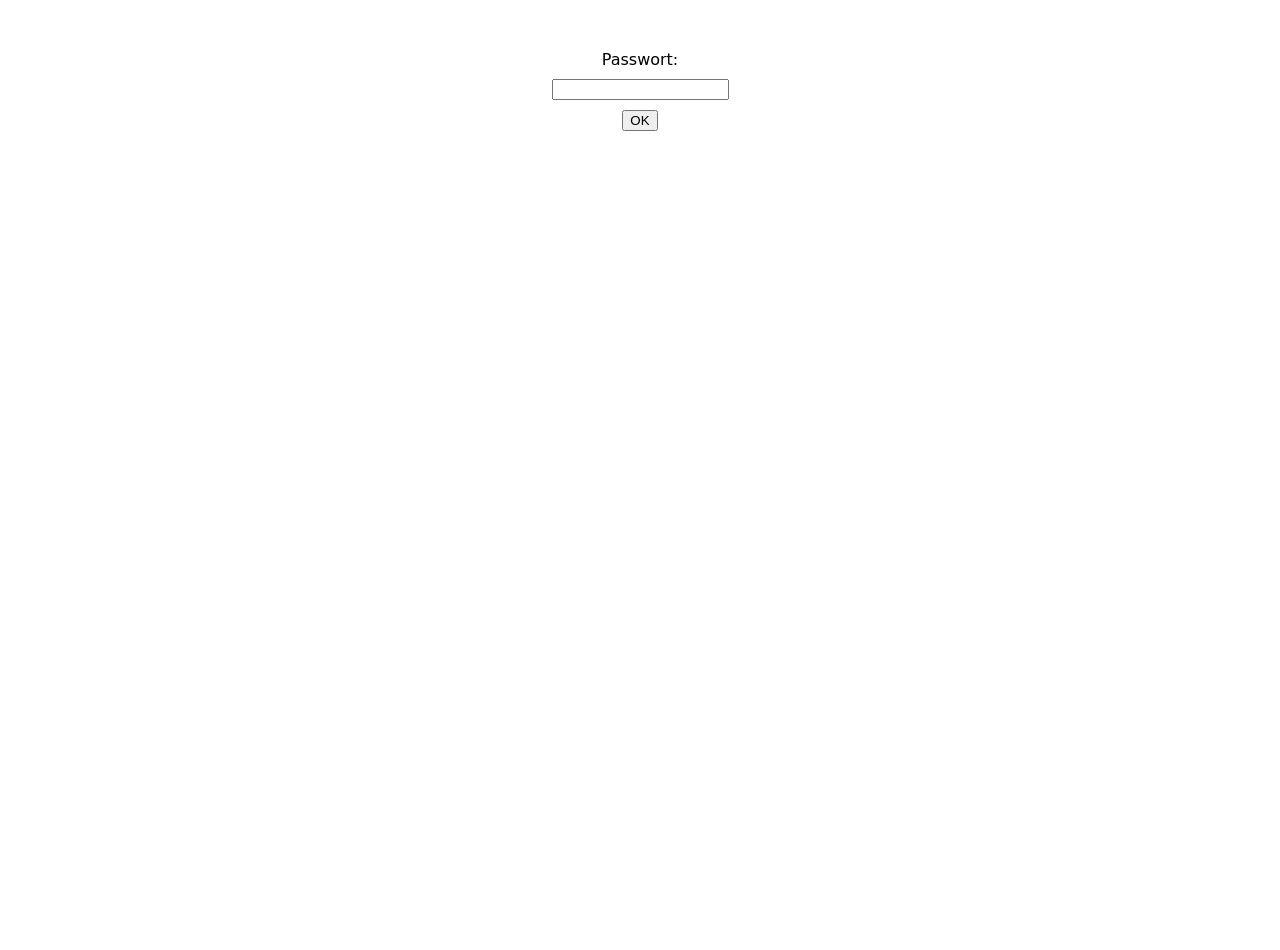
==== Admin/index.html @ 5c80c10c "I Did to much at once, i have no fucking Idea" ====
<!DOCTYPE html>
<html>
    <head>
        <title>Zitate</title>
        <link rel="icon" type="image/png" href="assets/Icon.png">
        <link rel="stylesheet" href="style.css">
    </head>
    <body>
        <div id="login" class="login active">
            <label for="password">Passwort:</label>
            <input type="password" id="password" name="password" required>
            <button id="loginBtn">OK</button>
        </div>

        <div id="loggedIn" class="loggedIn">
            <div id="categoryThingy">
                <div class="category">
                    <p class="category-label">Lehrende</p>
                    <div id="TeacherCollapsibles"></div>
                </div>

                <div class="category">
                    <p class="category-label">Schüler*innen</p>
                    <div id="StudentCollapsibles"></div>
                </div>
            </div>

            <div id="bottom">
                <button id="newQuoteBtn">Neues Zitat</button>
                <button id="saveAllBtn">Speichern</button>
                <button id="ToggleDebug">ToggleDebug</button>
                <!--<button id="DemoBtn">DEMO</button>-->
            </div>

            <div class="overlay" id="overlay">
                <div class="quote-popup" id="quote-popup">
                    <h2>Neues Zitat</h2>
                    
                    <div class="left-action">
                        <button class="btn-seamless" id="extraFieldBtn">+ Weitere Zeile</button>
                        <button class="btn-seamless" id="removeLineBtn">- Letzte Zeile entfernen</button>
                    </div>
            
                    <div class="quote-popup-footer">
                        <button class="btn-secondary" id="resetBtn">Zurücksetzen</button>
                        <button class="btn-secondary" id="closeXBtn" aria-label="Schließen">Abbrechen</button>
                        <button class="btn-primary" id="saveBtn">Speichern</button>
                    </div>
                </div>
            </div>
        </div>

        <script type="module" src="app.js"></script>        
    </body>

</html>
---- Admin/style.css ----
/* ===== Elements ===== */
body {
    font-family: system-ui, -apple-system, "Segoe UI", sans-serif;
    min-height: 100vh;
    margin: 0;
    align-items: center;
}

/* ===== Classes ===== */

.avatar-upload {
  opacity: 0.75;
  height: 70px;
  width: 70px;
  position: relative;
  overflow: hidden;
  background-image: url(assets/Portrait_Placeholder.png);
  background-position: center;
  background-repeat: no-repeat;
  background-size: cover;
  box-shadow: 0 8px 6px -6px black;
}

.avatar-upload:hover .upload-icon {
  opacity: 1;
}

.avatar-uploader {
    opacity: 0;
    height: 100%;
    width: 100%;
    cursor: pointer;
    position: absolute;
    top: 0%;
    left: 0%;
}

.btn-primary {
    padding: 10px 20px;
    background: white;
    border-radius: 6px;
    font-size: 14px;
    cursor: pointer;
}
.btn-primary:hover { background: var(--teal-dark); }

.btn-secondary {
    width: 110px;
    height: 38px;
    border-radius: 6px;
    border: 1px solid var(--border);
    background: #c7c7c7;;
    color: var(--text-muted);
    font-size: 16px;
    cursor: pointer;
    display: flex;
    align-items: center;
    justify-content: center;
}
.btn-secondary:hover { background: #f4f5f6; }

.btn-seamless {
    padding: 8px 16px;
    background: transparent;
    color: var(--teal);
    border: 1px solid var(--teal);
    border-radius: 6px;
    font-size: 14px;
    cursor: pointer;
}
.btn-seamless:hover { background: #eef6f5; }

.category {
    display: flex;
    flex-direction: column;
    align-items: center;
}

.category-label {
    width: 70%;
    text-align: left;
    margin: 0 0 4px 0;
    font-weight: bold;
    text-decoration: underline;
}

.collapsible {
    background-color: #eee;
    color: #444;
    cursor: pointer;
    padding: 18px;
    width: 70%;
    border: none;
    outline: none;
    font-size: 15px;
    display: flex;
    align-items: center;
    align-self: center;
    justify-content: space-between;
}

.collapsible content {
    width: 70%;
    align-self: center;
    text-align: center;
}

.CollDiv {
    display: flex;
    flex-direction: column;
    align-items: center;
}

.content{
    padding: 0 18px;
    background-color: white;
    max-height: 0;
    overflow: hidden;
    transition: max-height 0.2s ease-out;
    width: 70%;
    align-self: center;
    text-align: center;
}

.errorOverlay {
    display: flex;
    position: fixed;
    inset: 0;
    background: rgba(20, 24, 28, 0.55);
    align-items: center;
    justify-content: center;
    z-index: 10000;
}
.error-popup {
    background: white;
    width: 70%;
    max-width: 90vw;
    border-radius: 12px;
    padding: 28px;
    box-shadow: 0 20px 50px rgba(0,0,0,0.25);
    z-index: 10001;
}

.field {
    flex: 1;
    display: flex;
    flex-direction: column;
    gap: 6px;
    min-width: 0;
}
.field label {
    font-size: 12px;
    color: var(--text-muted);
}
.field input {
    padding: 9px 10px;
    border: 1px solid var(--border);
    border-radius: 6px;
    font-size: 14px;
    background: #fcf0d6;
}
.field input:focus {
    outline: 2px solid var(--teal);
    outline-offset: 1px;
}
.field select {
    padding: 9px 10px;
    border: 1px solid var(--border);
    border-radius: 6px;
    font-size: 14px;
    background: #fcf0d6;
}

.field textarea {
    padding: 9px 10px;
    border: 1px solid var(--border);
    border-radius: 6px;
    font-size: 14px;
    font-family: inherit;
    resize: none;
    overflow: hidden;
    box-sizing: border-box;
    width: 100%;
    background: #fcf0d6;
}
.field textarea:focus {
    outline: 2px solid var(--teal);
    outline-offset: 1px;
}

.field-context{
    min-width: 75px;
    flex: 2;
}

.field-notes {
    min-width: 75px;
    flex: 1.05;
}

.field-person {
    min-width: 96px;
    flex: 0 0 auto;
}

.field-quote {
    flex: 4;
}

.field-line {
    display: flex;
    gap: 14px;
    margin-bottom: 20px;
}

.left-action {
    margin-bottom: 28px;
}

.login {
    display: none;
}

.login.active {
    display: flex;
    flex-direction: column;
    align-items: center;
    gap: 10px;
    margin-top: 50px;
}

.loggedIn {
    display: none;
}

.loggedIn.active {
    display: flex;
    flex-direction: column;
    align-items: center;
    gap: 10px;
}

.name {
    flex: auto;
    text-align: left;
    margin-left: 10px;
}

.no-transition {
    transition: none !important;
}

.notLoggedIn {
    display: none;
}

.notLoggedIn.active {
    display: flex;
    flex-direction: column;
    align-items: center;
    gap: 10px;
    margin-top: 50px;
}

.overlay {
    display: none;
    position: fixed;
    inset: 0;
    background: rgba(20, 24, 28, 0.55);
    align-items: center;
    justify-content: center;
    z-index: 100;
}
.overlay.active { display: flex; }

.person-dropdown {
    position: relative;
    width: auto;
}

.person-dropdown-add {
    width: 100%;
    padding: 10px;
    border: none;
    border-top: 1px solid var(--border);
    background: white;
    color: var(--teal);
    font-size: 14px;
    text-align: left;
    cursor: pointer;
}
.person-dropdown-add:hover {
    background: #eef6f5;
}

.person-dropdown-avatar {
    width: 22px;
    height: 22px;
    border-radius: 50%;
    object-fit: cover;
    flex-shrink: 0;
}

.person-dropdown-empty {
    padding: 10px;
    color: var(--text-muted);
    font-size: 13px;
    font-style: italic;
}

.person-dropdown-input {
    min-width: 0;
    width:auto;
    border: none;
    outline: none;
    font-size: 14px;
    color: var(--text-dark);
    background: transparent;
    padding: 0;
}
.person-dropdown-input::placeholder {
    color: var(--text-muted);
}

.person-dropdown-item {
    display: flex;
    align-items: center;
    gap: 10px;
    padding: 8px 10px;
    cursor: pointer;
    font-size: 14px;
}
.person-dropdown-item:hover,
.person-dropdown-item.highlighted {
    background: #eef6f5;
}
.person-dropdown-item img {
    width: 26px;
    height: 26px;
    border-radius: 50%;
    object-fit: cover;
    background: #ddd;
    flex-shrink: 0;
}

.person-dropdown-list {
    list-style: none;
    margin: 0;
    padding: 4px 0;
    max-height: 220px;
    overflow-y: auto;
}

.person-dropdown-panel {
    position: absolute;
    top: calc(100% + 4px);
    left: 0;
    width: 260px;
    background: white;
    border: 1px solid var(--border);
    border-radius: 8px;
    box-shadow: 0 8px 24px rgba(0,0,0,0.15);
    z-index: 20;
    overflow: hidden;
}
.person-dropdown-panel[hidden] {
    display: none;
}

.person-dropdown-slot {
    align-self: flex-start;
}

.person-dropdown-toggle {
    width: auto;
    display: inline-flex;
    align-items: center;
    gap: 8px;
    padding: 0px 0px;
    border: 1px solid var(--border);
    border-radius: 6px;
    background: white;
    box-sizing: border-box;
}
.person-dropdown-toggle:focus-within {
    outline: 2px solid var(--teal);
    outline-offset: 1px;
}

.person-popup {
    background: white;
    width: 70%;
    max-width: 90vw;
    border-radius: 12px;
    padding: 28px;
    box-shadow: 0 20px 50px rgba(0,0,0,0.25);
}
.person-popup h2 {
    margin: 0 0 20px 0;
    font-size: 22px;
    color: var(--text-dark);
}

.person-popup-footer {
    display: flex;
    justify-content: flex-end;
    align-items: center;
    gap: 10px;

    margin-top: 28px;
}

.person-popup-overlay {
    position: fixed;
    inset: 0;
    background: rgba(20, 24, 28, 0.55);

    display: flex;
    align-items: center;
    justify-content: center;

    z-index: 1000;
}

.quoteCount {
    flex: 0.025;
    text-align: right;
}

.quote-popup {
    background: white;
    width: 70%;
    max-width: 90vw;
    border-radius: 12px;
    padding: 28px;
    box-shadow: 0 20px 50px rgba(0,0,0,0.25);
}
.quote-popup h2 {
    margin: 0 0 20px 0;
    font-size: 22px;
    color: var(--text-dark);
}

.quote-popup-footer {
    display: flex;
    justify-content: flex-end;
    align-items: center;
    gap: 10px;
}

.upload-icon {
    position: absolute;
    top: 10%;
    left: 50%;
    transform: translate(-50%, -50%);
    opacity: 0;
    transition: opacity 0.3s ease;
    color: #2c2c2c;
    font-size: 250%;
}

/* ===== ID selectors ===== */
#newQuoteBtn {
    padding: 12px 22px;
    background: var(--teal);
    border: none;
    border-radius: 8px;
    font-size: 15px;
    cursor: pointer;
}
#newQuoteBtn:hover { 
    background: var(--teal-dark); 
}

#TeacherCollapsibles,
#StudentCollapsibles {
    width: 100%;
}
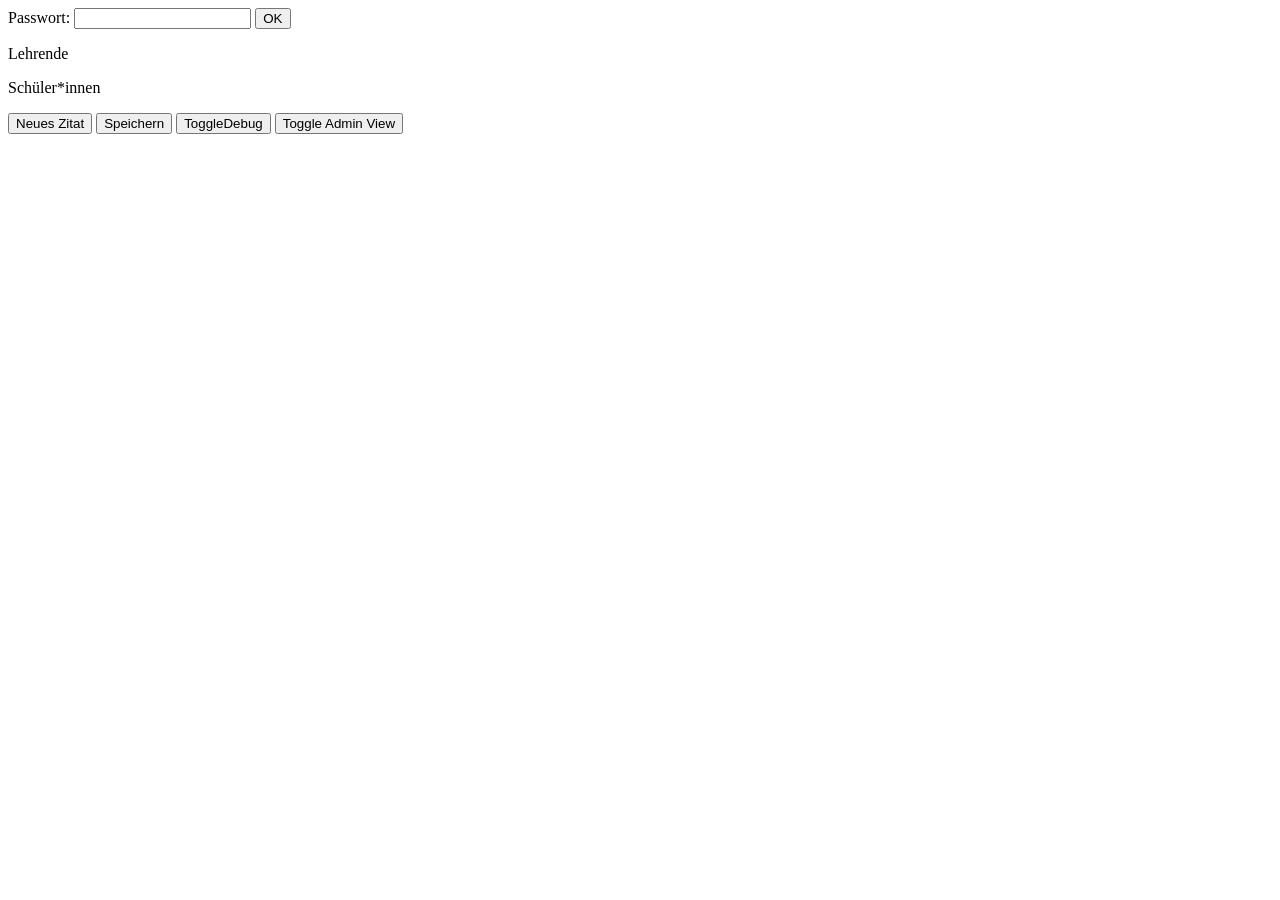
==== commit 8c3da4ba: "fixed admin page" ====
--- a/Admin/index.html
+++ b/Admin/index.html
@@ -1,15 +1,17 @@
 <!DOCTYPE html>
-<html>
+<html lang="de">
     <head>
+        <meta charset="UTF-8">
+        <meta name="viewport" content="width=device-width, initial-scale=1">
         <title>Zitate</title>
         <link rel="icon" type="image/png" href="assets/Icon.png">
-        <link rel="stylesheet" href="style.css">
+        <link rel="stylesheet" href="/Quotes/style.css">
     </head>
-    <body>
-        <div id="login" class="login active">
+    <body data-role="Admin">
+        <div id="AdminLogin" class="login active">
             <label for="password">Passwort:</label>
             <input type="password" id="password" name="password" required>
-            <button id="loginBtn">OK</button>
+            <button id="adminLoginBtn">OK</button>
         </div>
 
         <div id="loggedIn" class="loggedIn">
@@ -29,28 +31,11 @@
                 <button id="newQuoteBtn">Neues Zitat</button>
                 <button id="saveAllBtn">Speichern</button>
                 <button id="ToggleDebug">ToggleDebug</button>
-                <!--<button id="DemoBtn">DEMO</button>-->
-            </div>
-
-            <div class="overlay" id="overlay">
-                <div class="quote-popup" id="quote-popup">
-                    <h2>Neues Zitat</h2>
-                    
-                    <div class="left-action">
-                        <button class="btn-seamless" id="extraFieldBtn">+ Weitere Zeile</button>
-                        <button class="btn-seamless" id="removeLineBtn">- Letzte Zeile entfernen</button>
-                    </div>
-            
-                    <div class="quote-popup-footer">
-                        <button class="btn-secondary" id="resetBtn">Zurücksetzen</button>
-                        <button class="btn-secondary" id="closeXBtn" aria-label="Schließen">Abbrechen</button>
-                        <button class="btn-primary" id="saveBtn">Speichern</button>
-                    </div>
-                </div>
+                <button id="ToggleAdmin">Toggle Admin View</button>
             </div>
         </div>
 
-        <script type="module" src="app.js"></script>        
+        <script type="module" src="/Quotes/app.js"></script>        
     </body>
 
 </html>
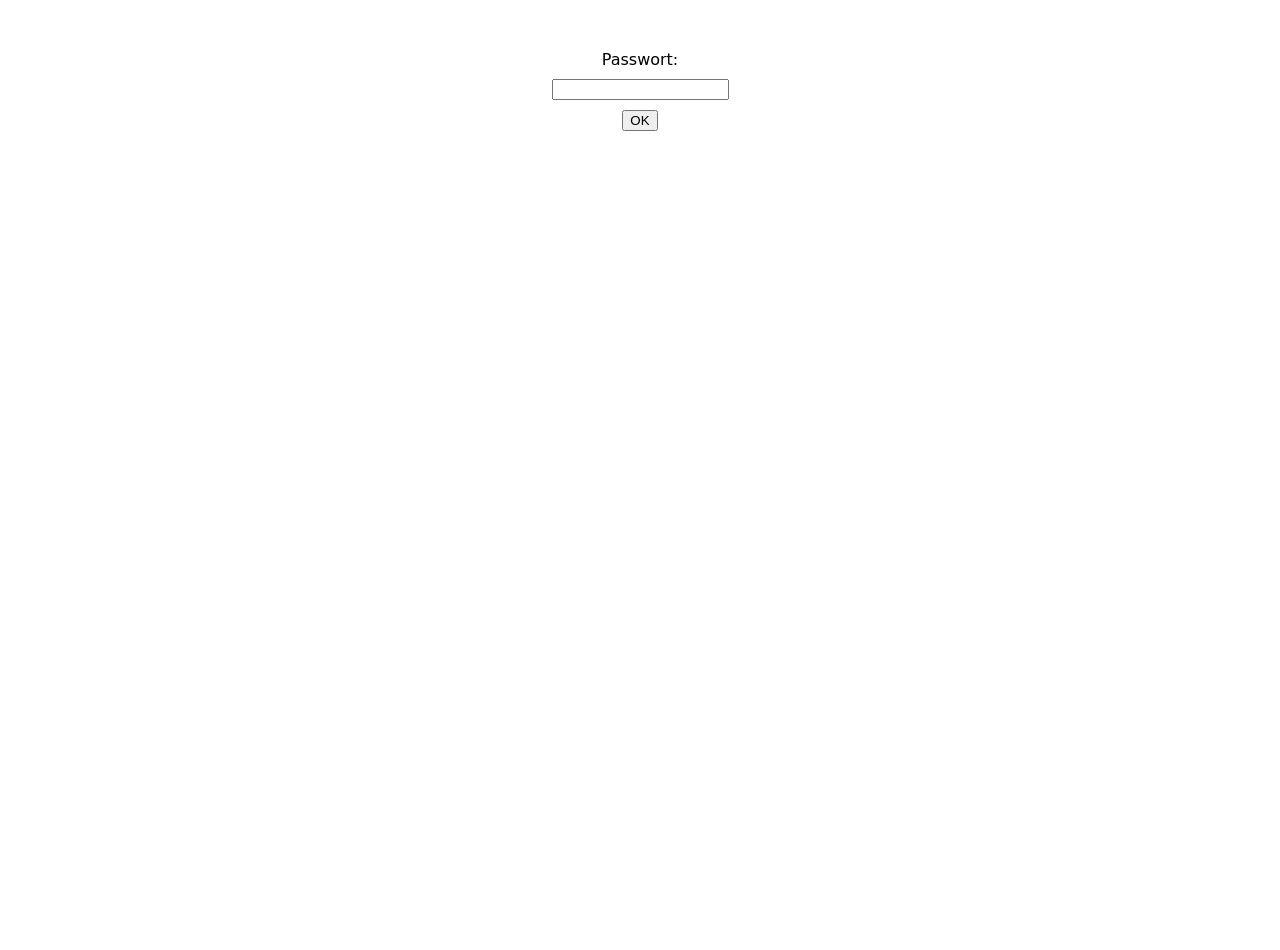
==== commit 33753a4b: "fixed admin Bug" ====
--- a/Admin/index.html
+++ b/Admin/index.html
@@ -4,8 +4,8 @@
         <meta charset="UTF-8">
         <meta name="viewport" content="width=device-width, initial-scale=1">
         <title>Zitate</title>
-        <link rel="icon" type="image/png" href="assets/Icon.png">
-        <link rel="stylesheet" href="/Quotes/style.css">
+        <link rel="icon" type="image/png" href="/assets/Icon.png">
+        <link rel="stylesheet" href="/style.css">
     </head>
     <body data-role="Admin">
         <div id="AdminLogin" class="login active">
@@ -35,7 +35,7 @@
             </div>
         </div>
 
-        <script type="module" src="/Quotes/app.js"></script>        
+        <script type="module" src="/app.js"></script>        
     </body>
 
 </html>
--- a/style.css
+++ b/style.css
@@ -0,0 +1,489 @@
+/* ===== Elements ===== */
+body {
+    font-family: system-ui, -apple-system, "Segoe UI", sans-serif;
+    min-height: 100vh;
+    margin: 0;
+    align-items: center;
+}
+
+/* ===== Classes ===== */
+
+.avatar-upload {
+  opacity: 0.75;
+  height: 70px;
+  width: 70px;
+  position: relative;
+  overflow: hidden;
+  background-image: url(assets/Portrait_Placeholder.png);
+  background-position: center;
+  background-repeat: no-repeat;
+  background-size: cover;
+  box-shadow: 0 8px 6px -6px black;
+}
+
+.avatar-upload:hover .upload-icon {
+  opacity: 1;
+}
+
+.avatar-uploader {
+    opacity: 0;
+    height: 100%;
+    width: 100%;
+    cursor: pointer;
+    position: absolute;
+    top: 0%;
+    left: 0%;
+}
+
+.btn-primary {
+    padding: 10px 20px;
+    background: white;
+    border-radius: 6px;
+    font-size: 14px;
+    cursor: pointer;
+}
+.btn-primary:hover { background: var(--teal-dark); }
+
+.btn-secondary {
+    width: 110px;
+    height: 38px;
+    border-radius: 6px;
+    border: 1px solid var(--border);
+    background: #c7c7c7;;
+    color: var(--text-muted);
+    font-size: 16px;
+    cursor: pointer;
+    display: flex;
+    align-items: center;
+    justify-content: center;
+}
+.btn-secondary:hover { background: #f4f5f6; }
+
+.btn-seamless {
+    padding: 8px 16px;
+    background: transparent;
+    color: var(--teal);
+    border: 1px solid var(--teal);
+    border-radius: 6px;
+    font-size: 14px;
+    cursor: pointer;
+}
+.btn-seamless:hover { background: #eef6f5; }
+
+.category {
+    display: flex;
+    flex-direction: column;
+    align-items: center;
+}
+
+.category-label {
+    width: 70%;
+    text-align: left;
+    margin: 0 0 4px 0;
+    font-weight: bold;
+    text-decoration: underline;
+}
+
+.collapsible {
+    background-color: #eee;
+    color: #444;
+    cursor: pointer;
+    padding: 18px;
+    width: 70%;
+    border: none;
+    outline: none;
+    font-size: 15px;
+    display: flex;
+    align-items: center;
+    align-self: center;
+    justify-content: space-between;
+}
+
+.collapsible .content {
+    width: 70%;
+    align-self: center;
+    text-align: center;
+}
+
+.CollDiv {
+    display: flex;
+    flex-direction: column;
+    align-items: center;
+}
+
+.content{
+    padding: 0 18px;
+    background-color: white;
+    max-height: 0;
+    overflow: hidden;
+    transition: max-height 0.2s ease-out;
+    width: 70%;
+    align-self: center;
+    text-align: center;
+}
+
+.errorOverlay {
+    display: flex;
+    position: fixed;
+    inset: 0;
+    background: rgba(20, 24, 28, 0.55);
+    align-items: center;
+    justify-content: center;
+    z-index: 10000;
+}
+.error-popup {
+    background: white;
+    width: 70%;
+    max-width: 90vw;
+    border-radius: 12px;
+    padding: 28px;
+    box-shadow: 0 20px 50px rgba(0,0,0,0.25);
+    z-index: 10001;
+}
+.error-popup-footer {
+    display: flex;
+    justify-content: flex-end;
+    align-items: center;
+    gap: 10px;
+
+    margin-top: 28px;
+}
+
+.field.active {
+    flex: 1;
+    display: flex;
+    flex-direction: column;
+    gap: 6px;
+    min-width: 0;
+}
+.field {
+    display: none;
+}
+.field label {
+    font-size: 12px;
+    color: var(--text-muted);
+}
+.field input {
+    padding: 9px 10px;
+    border: 1px solid var(--border);
+    border-radius: 6px;
+    font-size: 14px;
+    background: #fcf0d6;
+}
+.field input:focus {
+    outline: 2px solid var(--teal);
+    outline-offset: 1px;
+}
+.field select {
+    padding: 9px 10px;
+    border: 1px solid var(--border);
+    border-radius: 6px;
+    font-size: 14px;
+    background: #fcf0d6;
+}
+
+.field textarea {
+    padding: 9px 10px;
+    border: 1px solid var(--border);
+    border-radius: 6px;
+    font-size: 14px;
+    font-family: inherit;
+    resize: none;
+    overflow: hidden;
+    box-sizing: border-box;
+    width: 100%;
+    background: #fcf0d6;
+}
+.field textarea:focus {
+    outline: 2px solid var(--teal);
+    outline-offset: 1px;
+}
+
+.field-context{
+    min-width: 75px;
+    flex: 2;
+}
+
+.field-notes {
+    min-width: 75px;
+    flex: 1.05;
+}
+
+.field-person {
+    min-width: 96px;
+    flex: 0 0 auto;
+}
+
+.field-quote {
+    flex: 4;
+}
+
+.field-line {
+    display: flex;
+    gap: 14px;
+    margin-bottom: 20px;
+}
+
+.left-action {
+    margin-bottom: 28px;
+}
+
+.login {
+    display: none;
+}
+
+.login.active {
+    display: flex;
+    flex-direction: column;
+    align-items: center;
+    gap: 10px;
+    margin-top: 50px;
+}
+
+.loggedIn {
+    display: none;
+}
+
+.loggedIn.active {
+    display: flex;
+    flex-direction: column;
+    align-items: center;
+    gap: 10px;
+}
+
+.name {
+    flex: auto;
+    text-align: left;
+    margin-left: 10px;
+}
+
+.no-transition {
+    transition: none !important;
+}
+
+.notLoggedIn {
+    display: none;
+}
+
+.notLoggedIn.active {
+    display: flex;
+    flex-direction: column;
+    align-items: center;
+    gap: 10px;
+    margin-top: 50px;
+}
+
+.overlay {
+    display: none;
+    position: fixed;
+    inset: 0;
+    background: rgba(20, 24, 28, 0.55);
+    align-items: center;
+    justify-content: center;
+    z-index: 100;
+}
+.overlay.active { display: flex; }
+
+.person-dropdown {
+    position: relative;
+    width: auto;
+}
+
+.person-dropdown-add {
+    width: 100%;
+    padding: 10px;
+    border: none;
+    border-top: 1px solid var(--border);
+    background: white;
+    color: var(--teal);
+    font-size: 14px;
+    text-align: left;
+    cursor: pointer;
+}
+.person-dropdown-add:hover {
+    background: #eef6f5;
+}
+
+.person-dropdown-avatar {
+    width: 22px;
+    height: 22px;
+    border-radius: 50%;
+    object-fit: cover;
+    flex-shrink: 0;
+}
+
+.person-dropdown-empty {
+    padding: 10px;
+    color: var(--text-muted);
+    font-size: 13px;
+    font-style: italic;
+}
+
+.person-dropdown-input {
+    min-width: 0;
+    width:auto;
+    border: none;
+    outline: none;
+    font-size: 14px;
+    color: var(--text-dark);
+    background: transparent;
+    padding: 0;
+}
+.person-dropdown-input::placeholder {
+    color: var(--text-muted);
+}
+
+.person-dropdown-item {
+    display: flex;
+    align-items: center;
+    gap: 10px;
+    padding: 8px 10px;
+    cursor: pointer;
+    font-size: 14px;
+}
+.person-dropdown-item:hover,
+.person-dropdown-item.highlighted {
+    background: #eef6f5;
+}
+.person-dropdown-item img {
+    width: 26px;
+    height: 26px;
+    border-radius: 50%;
+    object-fit: cover;
+    background: #ddd;
+    flex-shrink: 0;
+}
+
+.person-dropdown-list {
+    list-style: none;
+    margin: 0;
+    padding: 4px 0;
+    max-height: 220px;
+    overflow-y: auto;
+}
+
+.person-dropdown-panel {
+    position: absolute;
+    top: calc(100% + 4px);
+    left: 0;
+    width: 260px;
+    background: white;
+    border: 1px solid var(--border);
+    border-radius: 8px;
+    box-shadow: 0 8px 24px rgba(0,0,0,0.15);
+    z-index: 20;
+    overflow: hidden;
+}
+.person-dropdown-panel[hidden] {
+    display: none;
+}
+
+.person-dropdown-slot {
+    align-self: flex-start;
+}
+
+.person-dropdown-toggle {
+    width: auto;
+    display: inline-flex;
+    align-items: center;
+    gap: 8px;
+    padding: 0px 0px;
+    border: 1px solid var(--border);
+    border-radius: 6px;
+    background: white;
+    box-sizing: border-box;
+}
+.person-dropdown-toggle:focus-within {
+    outline: 2px solid var(--teal);
+    outline-offset: 1px;
+}
+
+.person-popup {
+    background: white;
+    width: 70%;
+    max-width: 90vw;
+    border-radius: 12px;
+    padding: 28px;
+    box-shadow: 0 20px 50px rgba(0,0,0,0.25);
+}
+.person-popup h2 {
+    margin: 0 0 20px 0;
+    font-size: 22px;
+    color: var(--text-dark);
+}
+
+.person-popup-footer {
+    display: flex;
+    justify-content: flex-end;
+    align-items: center;
+    gap: 10px;
+
+    margin-top: 28px;
+}
+
+.person-popup-overlay {
+    position: fixed;
+    inset: 0;
+    background: rgba(20, 24, 28, 0.55);
+
+    display: flex;
+    align-items: center;
+    justify-content: center;
+
+    z-index: 1000;
+}
+
+.quoteCount {
+    flex: 0.025;
+    text-align: right;
+}
+
+.quote-popup {
+    background: white;
+    width: 70%;
+    max-width: 90vw;
+    border-radius: 12px;
+    padding: 28px;
+    box-shadow: 0 20px 50px rgba(0,0,0,0.25);
+}
+.quote-popup h2 {
+    margin: 0 0 20px 0;
+    font-size: 22px;
+    color: var(--text-dark);
+}
+
+.quote-popup-footer {
+    display: flex;
+    justify-content: flex-end;
+    align-items: center;
+    gap: 10px;
+}
+
+.upload-icon {
+    position: absolute;
+    top: 10%;
+    left: 50%;
+    transform: translate(-50%, -50%);
+    opacity: 0;
+    transition: opacity 0.3s ease;
+    color: #2c2c2c;
+    font-size: 250%;
+}
+
+/* ===== ID selectors ===== */
+#newQuoteBtn {
+    padding: 12px 22px;
+    background: var(--teal);
+    border: none;
+    border-radius: 8px;
+    font-size: 15px;
+    cursor: pointer;
+}
+#newQuoteBtn:hover { 
+    background: var(--teal-dark); 
+}
+
+#TeacherCollapsibles,
+#StudentCollapsibles {
+    width: 100%;
+}
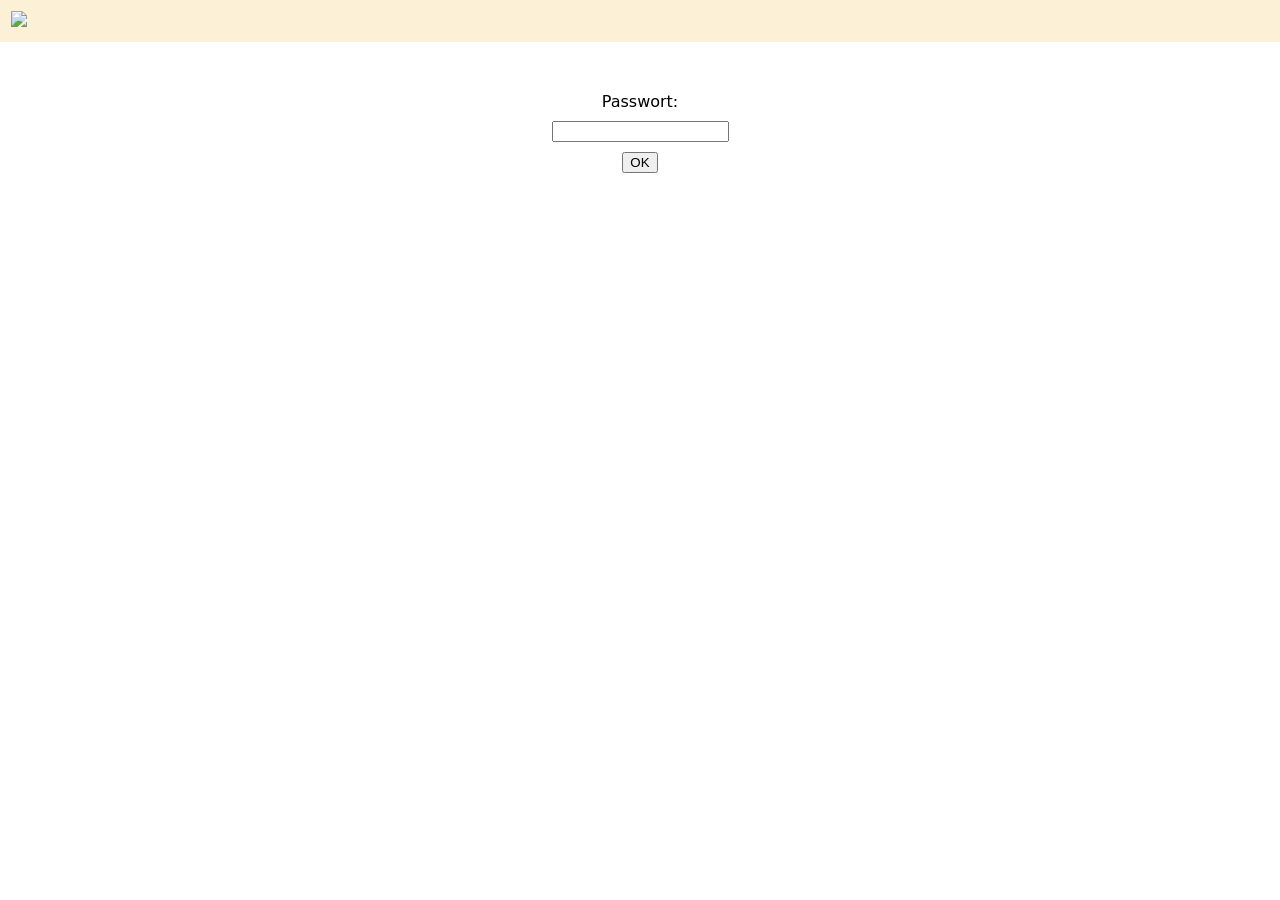
==== commit c17b77e7: "updated admin index.html" ====
--- a/Admin/index.html
+++ b/Admin/index.html
@@ -8,6 +8,10 @@
         <link rel="stylesheet" href="/style.css">
     </head>
     <body data-role="Admin">
+        <div class="header">
+            <button class="btn-seamless" id="menuBtn"></button>
+        </div>
+        
         <div id="AdminLogin" class="login active">
             <label for="password">Passwort:</label>
             <input type="password" id="password" name="password" required>
@@ -31,9 +35,74 @@
                 <button id="newQuoteBtn">Neues Zitat</button>
                 <button id="saveAllBtn">Speichern</button>
                 <button id="ToggleDebug">ToggleDebug</button>
-                <button id="ToggleAdmin">Toggle Admin View</button>
+                <!--<button id="DemoBtn">DEMO</button>-->
+                <button id="ToggleAdminView">Toggle Admin View</button>
             </div>
         </div>
+
+        
+        <!--TEMPLATES-->
+
+        <template id="line-template">
+            <div class="field-line field-line-quote" id="field-line-PLACEHOLDER" data-type="person">
+
+                <div class="field field-person">
+                    <label class="person-label">Person <b>↔</b> Einschub</label>
+                    <div class="person-dropdown-slot" id="personSlot-PLACEHOLDER"></div>
+                </div>
+
+                <div class="field-container">
+
+                    <div class="field field-before">
+                        <label for="Before-PLACEHOLDER">Text Davor</label>
+                        <div class="wrapper wrapper-before">
+                            <textarea class="wrapper-textarea" rows="1" id="Before-PLACEHOLDER" placeholder="Optional"></textarea>
+                            <button type="button" class="toggle" data-location="before" data-sign="(">( )</button>
+                        </div>
+                    </div>
+
+                    <div class="field field-quote">
+                        <label for="Quote-PLACEHOLDER" class="Quote-Label">Zitat</label>
+                        <textarea rows="1" id="Quote-PLACEHOLDER"></textarea>
+                    </div>
+
+                    <div class="field field-after">
+                        <label for="After-PLACEHOLDER">Text Danach</label>
+                        <div class="wrapper wrapper-after">
+                            <textarea class="wrapper-textarea" rows="1" id="After-PLACEHOLDER" placeholder="Optional"></textarea>
+                            <button type="button" class="toggle" data-location="after" data-sign="(">( )</button>
+                        </div>
+                    </div>
+                    
+                </div>
+            </div>
+        </template>
+
+        <template id="collapsible-template">
+            <div class="FullColl">
+                <div class="collapsible" id="collapsible-PLACEHOLDER">
+                    <img class="person-avatar"height="50">
+                    <p class="name">PLACEHOLDER</p>
+                    <p class="quoteCount">PLACEHOLDER</p>
+                    <img class="arrow" src="https://cdn-icons-png.flaticon.com/512/54/54817.png" height="10" style="margin-left: 10px; transform: rotate(180deg)" id="arrow-PLACEHOLDER">
+                </div>
+                <div class="content" id="quotes-PLACEHOLDER"></div>
+            </div>
+        </template>
+
+        <template id="person-dropdown-template">
+            <div class="person-dropdown" id="personDropdown-PLACEHOLDER" data-selected-id="" data-lastId="">
+                <div class="person-dropdown-toggle">
+                    <img class="person-dropdown-avatar" src="" alt="" hidden>
+                    <input type="text" class="person-dropdown-input" placeholder="Bitte wählen" autocomplete="off">
+                </div>
+                <div class="person-dropdown-panel" hidden>
+                    <ul class="person-dropdown-list" role="listbox"></ul>
+                    <button type="button" class="person-dropdown-add">+ Neue Person hinzufügen</button>
+                </div>
+            </div>
+        </template>
+        
 
         <script type="module" src="/app.js"></script>        
     </body>
--- a/style.css
+++ b/style.css
@@ -35,6 +35,12 @@
     left: 0%;
 }
 
+.bottom-footer {
+    position: fixed;
+    bottom: 0px;
+    z-index: 999;
+}
+
 .btn-primary {
     padding: 10px 20px;
     background: white;
@@ -68,7 +74,7 @@
     font-size: 14px;
     cursor: pointer;
 }
-.btn-seamless:hover { background: #eef6f5; }
+.btn-seamless:hover { background: #ffffff; }
 
 .category {
     display: flex;
@@ -105,7 +111,7 @@
     text-align: center;
 }
 
-.CollDiv {
+.FullColl {
     display: flex;
     flex-direction: column;
     align-items: center;
@@ -149,16 +155,13 @@
     margin-top: 28px;
 }
 
-.field.active {
-    flex: 1;
+.field {
     display: flex;
     flex-direction: column;
     gap: 6px;
     min-width: 0;
 }
-.field {
-    display: none;
-}
+
 .field label {
     font-size: 12px;
     color: var(--text-muted);
@@ -174,6 +177,14 @@
     outline: 2px solid var(--teal);
     outline-offset: 1px;
 }
+
+.field-names {
+    display: flex;
+    flex-direction: row;
+    flex: 4;
+    gap: 14px;
+}
+
 .field select {
     padding: 9px 10px;
     border: 1px solid var(--border);
@@ -199,29 +210,80 @@
     outline-offset: 1px;
 }
 
-.field-context{
+.field-container {
+    display: flex;
+    flex: 3;
+    flex-direction: row;
+    gap: 14px
+}
+
+.field-after{
     min-width: 75px;
     flex: 2;
 }
 
-.field-notes {
+.field-line-quote[data-type="einschub"] .field-before,
+.field-line-quote[data-type="einschub"] .field-after{
+    display: none;
+}
+
+.field-before {
     min-width: 75px;
     flex: 1.05;
 }
 
 .field-person {
     min-width: 96px;
-    flex: 0 0 auto;
 }
 
 .field-quote {
     flex: 4;
 }
 
+.field-tag {
+    flex: 0.39;
+}
+
+.field-line-person:has(#TagDropdown option[value="Teacher"]:checked) .field-first-name {
+    display: none;
+}
+
+.field-line-person:has(#TagDropdown option[value="Student"]:checked) .field-salutation {
+    display: none;
+}
+
+.field-salutation {
+    flex: 0.5;
+    
+}
+
+.field-first-name {
+    flex: 1;
+}
+
+.field-last-name {
+    flex: 1;
+}
+
 .field-line {
     display: flex;
     gap: 14px;
     margin-bottom: 20px;
+}
+
+.header {
+    background: #fcf0d6;
+    display: flex;
+}
+
+.header button{
+    padding: 0;
+    width: 20px;
+    height: 20px;
+    margin-left: 11px;
+    margin-top: 11px;
+    margin-bottom: 11px;
+    display: flex;
 }
 
 .left-action {
@@ -320,8 +382,8 @@
 }
 
 .person-dropdown-input {
-    min-width: 0;
-    width:auto;
+    min-width: 96px;
+    field-sizing: content;
     border: none;
     outline: none;
     font-size: 14px;
@@ -380,6 +442,7 @@
 
 .person-dropdown-slot {
     align-self: flex-start;
+    width: auto;
 }
 
 .person-dropdown-toggle {
@@ -433,6 +496,15 @@
     z-index: 1000;
 }
 
+.preview {
+    background: #eef6f5;
+    border-radius: 6px;
+    font-size: 14px;
+    padding: 1px 10px;
+    line-height: 1;
+    min-height: 20px;
+}
+
 .quoteCount {
     flex: 0.025;
     text-align: right;
@@ -457,6 +529,20 @@
     justify-content: flex-end;
     align-items: center;
     gap: 10px;
+}
+
+.toggle {
+    position: relative;
+    min-width: 26px;
+    height: 24px;
+    padding: 3px 4px;
+    border: 0;
+    border-radius: 6px;
+    background: transparent;
+    color: #6b6b6b;
+    font-family: inherit;
+    font-size: 13px;
+    cursor: pointer;
 }
 
 .upload-icon {
@@ -470,17 +556,63 @@
     font-size: 250%;
 }
 
+.wrapper {
+    display: flex;
+    flex-direction: row;
+}
+
+.wrapper-after {
+    padding: 6.5px 10px;
+    border-radius: 6px;
+    font-size: 14px;
+    font-family: inherit;
+    resize: none;
+    overflow: hidden;
+    box-sizing: border-box;
+    width: 100%;
+    background: #fcf0d6;
+}
+
+.wrapper-before {
+    padding: 6.5px 10px;
+    border-radius: 6px;
+    font-size: 14px;
+    font-family: inherit;
+    resize: none;
+    overflow: hidden;
+    box-sizing: border-box;
+    width: 100%;
+    background: #fcf0d6;
+}
+
+.wrapper-textarea {
+    border-radius: 6px;
+    padding: 0px 0px !important;
+    font-size: 14px;
+    font-family: inherit;
+    resize: none;
+    overflow: hidden;
+    box-sizing: border-box;
+    width: 100%;
+    background: #fcf0d6;
+}
+
 /* ===== ID selectors ===== */
 #newQuoteBtn {
-    padding: 12px 22px;
-    background: var(--teal);
+    padding: 17px 17px;
+    background: #f374ff;
     border: none;
-    border-radius: 8px;
-    font-size: 15px;
-    cursor: pointer;
+    border-radius: 50%;
+    height: 50px;
+    width: 50px;
+    cursor: pointer;
+    bottom: 10px;
+    right: 10px;
+    z-index: 999;
+    position: fixed;
 }
 #newQuoteBtn:hover { 
-    background: var(--teal-dark); 
+    background: #b958c2; 
 }
 
 #TeacherCollapsibles,
